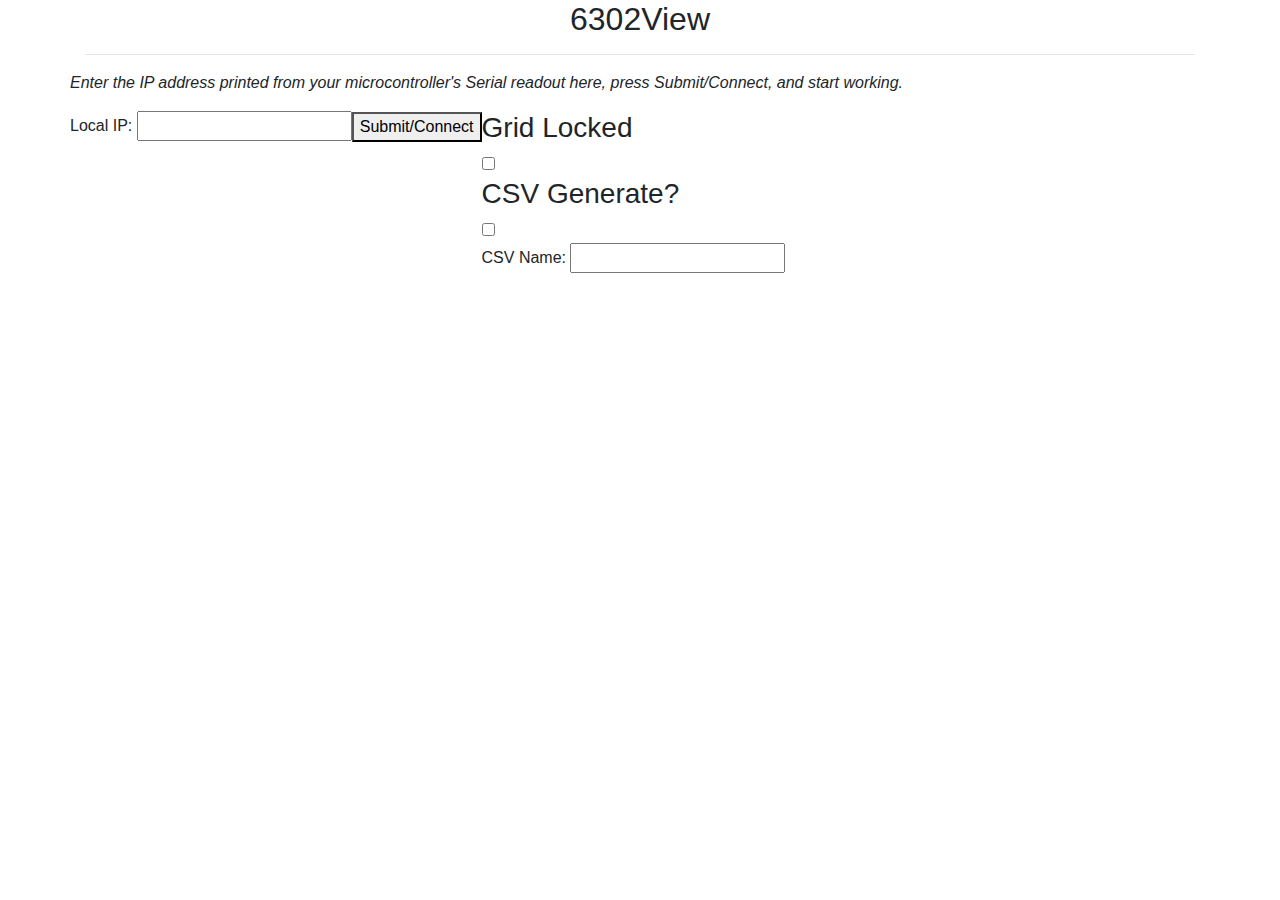
==== examples/bootstrap/index.html @ 93e2623c "camera and slider toggle input disabled when toggled + logs" ====
<!DOCTYPE html>
<html lang="en">

  <head>

    <meta charset="utf-8">
    <meta name="viewport" content="width=device-width, initial-scale=1, shrink-to-fit=no">
    <meta name="description" content="">
    <meta name="author" content="">

    <title>6302View</title>

    <!-- Bootstrap core CSS -->
    <!-- <link href="vendor/bootstrap/css/bootstrap.min.css" rel="stylesheet"> -->

    <!-- Custom fonts for this template -->
    <!-- <link rel="stylesheet" href="vendor/font-awesome/css/font-awesome.min.css"> -->
    <!-- <link rel="stylesheet" href="vendor/simple-line-icons/css/simple-line-icons.css"> -->

    <link rel="stylesheet" href="https://maxcdn.bootstrapcdn.com/bootstrap/4.0.0/css/bootstrap.min.css" integrity="sha384-Gn5384xqQ1aoWXA+058RXPxPg6fy4IWvTNh0E263XmFcJlSAwiGgFAW/dAiS6JXm" crossorigin="anonymous">

    <script src="/src/js/globals.js" ></script>

    <link href="https://fonts.googleapis.com/css?family=Lato" rel="stylesheet">
    <link href="https://fonts.googleapis.com/css?family=Catamaran:100,200,300,400,500,600,700,800,900" rel="stylesheet">
    <link href="https://fonts.googleapis.com/css?family=Muli" rel="stylesheet">

    <!-- Custom styles for this template -->
    <link href="/src/css/new-age.css" rel="stylesheet">
    <link rel="stylesheet" type="text/css" href="/src/css/checkboxes.min.css">
    <link rel="stylesheet" type="text/css" href="/src/css/nouislider.min.css">
    <link rel="stylesheet" type="text/css" href="/src/css/index.css">


  </head>

  <body id="page-top">
    <!-- <img src=""> -->
    <section class="features" id="features">
      <div class="container">
        <div class="section-heading text-center">
          <h2>6302View</h2>
          <hr>
        </div>
        <div class="row">
          <p><i>Enter the IP address printed from your microcontroller's Serial readout here, press Submit/Connect, and start working.</i></p>
          <p>Local IP: <input type="text" name="ipaddress" id="ipaddress"/><button id="ipsubmit" style="vertical-align:middle"><span>Submit/Connect</span></button></p>
          <div>
          <h3 id="grid_status">Grid Locked</h3>
          <div class="ckbx-style-8">
              <input type="checkbox" id="grid_lock" name="hey">
              <label for="grid_lock"></label>
          </div>
            <h3 id="grid_status">CSV Generate?</h3>
            <div class="ckbx-style-8">
                <input type="checkbox" id="csv_enable" value="1" name="csv_enable">
                <label for="csv_enable"></label>
            </div>
            <p>CSV Name: <input type="text" name="csv_name" id="csv_name"/></p>
          </div>
        </div>
      </div>
    </section>
    <header class="masthead" style="padding-top:20px">
      <!-- <div class="container"> -->
          <div id="gui_land" class="cp">

          </div>
      <!-- </div> -->
    </header>

        <script src="https://d3js.org/d3.v3.min.js" charset="utf-8"></script>
        <script src="/src/js/packery.pkgd.min.js"></script>
        <script src="/src/js/draggabilly.pkgd.min.js"></script>
        <script src="/src/js/enum.js" ></script>
        <script src="/src/js/nouislider.min.js" ></script>
        <script src="/src/js/nipplejs.min.js"></script>
        <script src="/src/js/item.js" ></script> <!-- For polymorphism -->
        <script src="/src/js/globals.js" ></script>
        <script src="/src/js/jinstr.js" ></script>
        <script src="/src/js/pushbutton.js" ></script>
        <script src="/src/js/div_render.js" ></script>
        <script src="/src/js/toggle.js" ></script>
        <script src="/src/js/slider.js" ></script>
        <script src="/src/js/joystick.js" ></script>
        <script src="/src/js/video_frame.js" ></script>
        <script src="/src/js/plot.js" ></script>

        <script src="/src/js/wNumb.js" ></script>
        <script src="/src/js/numerical_reporter.js" ></script>

    <script>
    //constants used for plot sizing:
    var videofeedlocation = "{{ url_for('video_feed') }}";
    var PLOT_HEIGHT = 200;
    var PLOT_WIDTH = 300;
    function shuffle(array) {
      var currentIndex = array.length, temporaryValue, randomIndex;

      // While there remain elements to shuffle...
      while (0 !== currentIndex) {

        // Pick a remaining element...
        randomIndex = Math.floor(Math.random() * currentIndex);
        currentIndex -= 1;

        // And swap it with the current element.
        temporaryValue = array[currentIndex];
        array[currentIndex] = array[randomIndex];
        array[randomIndex] = temporaryValue;
      }

      return array;
    }
    window.onload = function(){
      setGlobals("gui_land");
      console.log("HI");
      var pb3 = new PushButton("Actuator","Fire");
      var num = new Numerical_Reporter("hello",[0,100],"red");
      var parallels = new Plot("PLOT","BAR",PLOT_WIDTH,PLOT_HEIGHT,100,[-200,200],3,["green","yellow","blue"])
      var slider1 = new Slider("K_p",[0,20],0.1,false);
      var slider1 = new Slider("K_d",[0,5],0.01,true,);
      var joystick = new Joystick("K_d3",color="blue");
      var div2 = new Div_Render("Value");
      var toggle = new Toggle("Wtf");
      var series = new Plot('Accelerations',"LINE",PLOT_WIDTH, PLOT_HEIGHT,60,[-100,100],3,["green","yellow","blue"]);
      var video = new VideoFrame("Video",[300,200],videofeedlocation);
      // timer = setInterval(function(){
      //     series.step([[mouseX],[mouseY]]);
      // }, 10);
      var left = [];
      var right = [];
      // timer = setInterval(function(){
      //     left.push(mouseX-100);
      //     right.push(mouseY-100);
      //     if (left.length > 100) {
      //       left.shift();
      //       right.shift();
      //     }
      //     // shuffle(left);
      //     // shuffle(right);
      //     parallels.update([left,right,[30,30]]);
      // }, 100);
      div2.update('<h1>HI</h1>');

      document.dispatchEvent(new Event("field_built"));
    }
</script>
  </body>

</html>
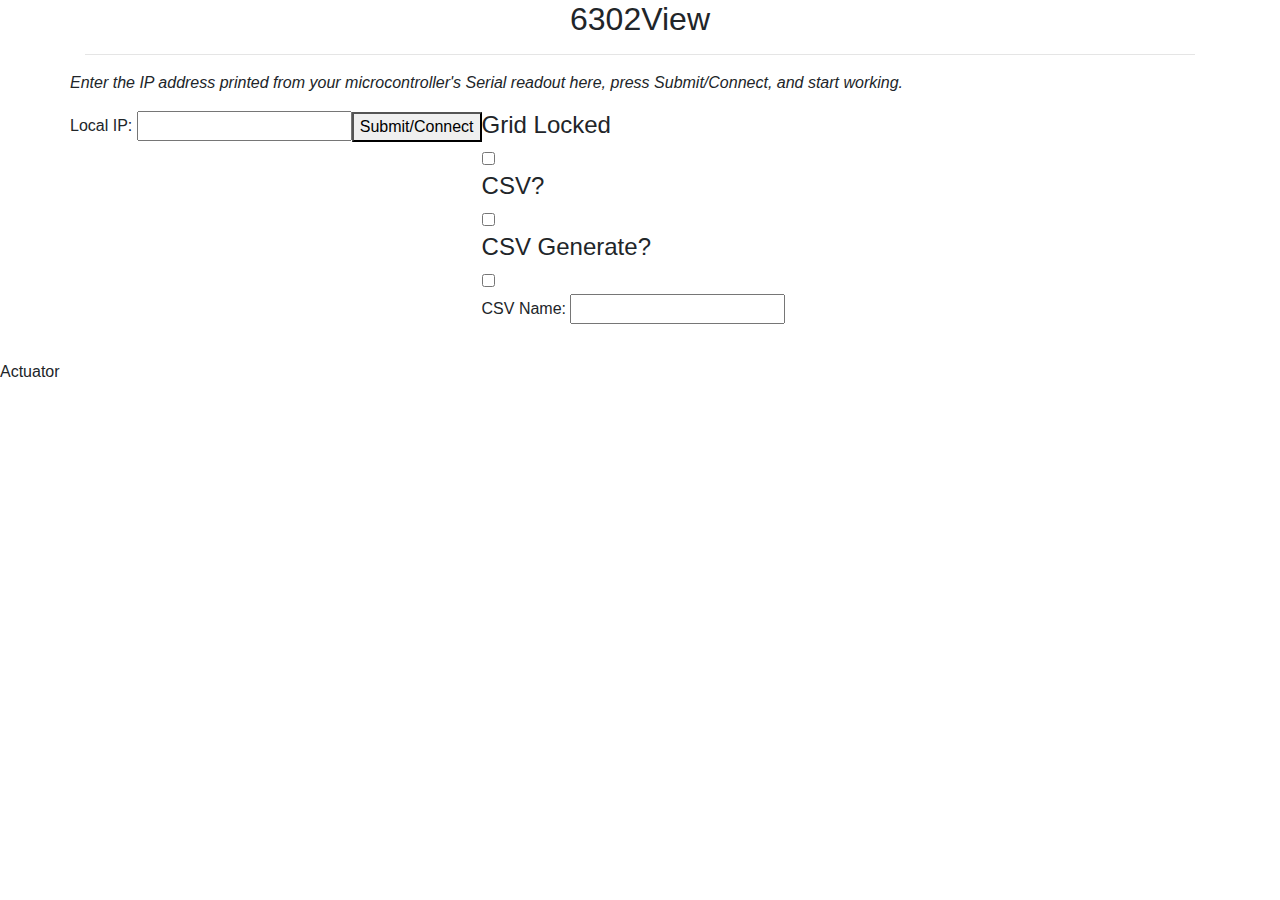
==== commit 756825f3: "lol didn't actually commit" ====
--- a/examples/bootstrap/index.html
+++ b/examples/bootstrap/index.html
@@ -46,12 +46,17 @@
           <p><i>Enter the IP address printed from your microcontroller's Serial readout here, press Submit/Connect, and start working.</i></p>
           <p>Local IP: <input type="text" name="ipaddress" id="ipaddress"/><button id="ipsubmit" style="vertical-align:middle"><span>Submit/Connect</span></button></p>
           <div>
-          <h3 id="grid_status">Grid Locked</h3>
+          <h4 id="grid_status">Grid Locked</h4>
           <div class="ckbx-style-8">
               <input type="checkbox" id="grid_lock" name="hey">
               <label for="grid_lock"></label>
           </div>
-            <h3 id="grid_status">CSV Generate?</h3>
+          <h4 id="grid_status">CSV?</h4>
+          <div class="ckbx-style-8">
+              <input type="checkbox" id="csv_yes" name="csv_yes">
+              <label for="csv_yes"></label>
+          </div>
+            <h4 id="grid_status">CSV Generate?</h4>
             <div class="ckbx-style-8">
                 <input type="checkbox" id="csv_enable" value="1" name="csv_enable">
                 <label for="csv_enable"></label>
